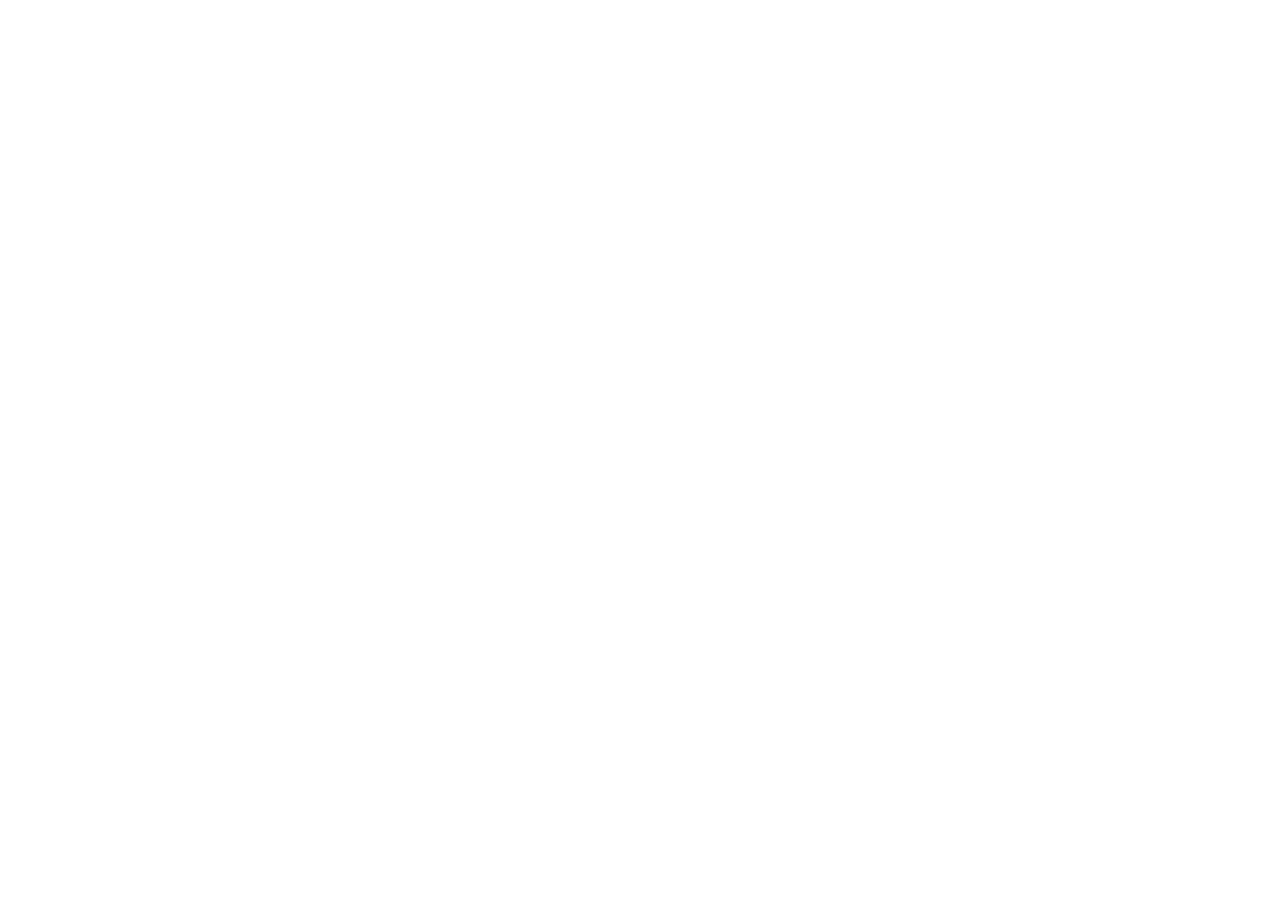
==== index.html @ 8fd9b34d "renders make up information on the page" ====
<!DOCTYPE html>
<html lang="en">
<head>
    <meta charset="UTF-8">
    <meta name="viewport" content="width=device-width, initial-scale=1.0">
    <title>Document</title>
</head>
<body>
    <div id="makeup_container"></div>
    <script src="./src/index.js"></script>
</body>
</html>
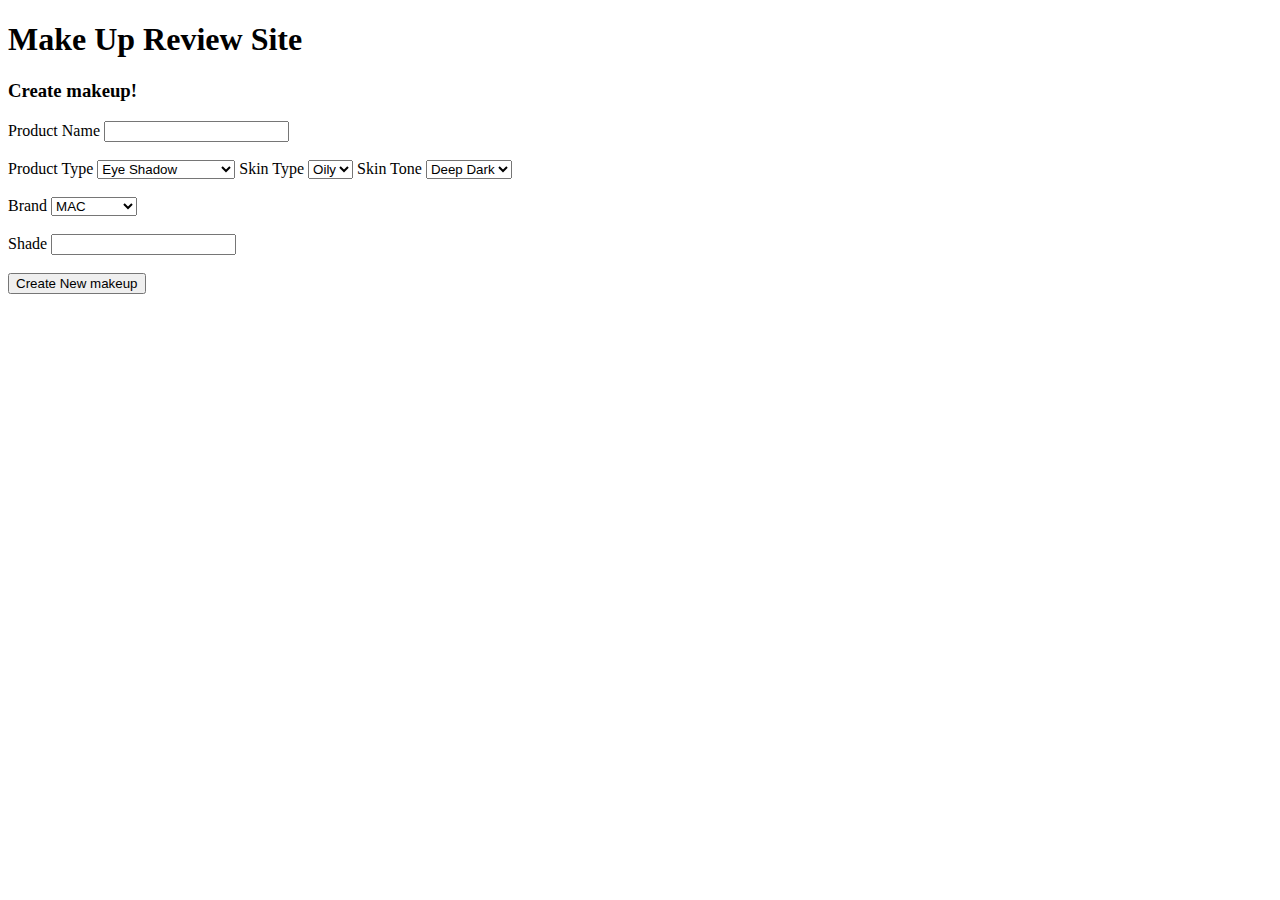
==== commit a4e4cee8: "creates from for new makeup, adds event listener to submit form" ====
--- a/index.html
+++ b/index.html
@@ -6,6 +6,59 @@
     <title>Document</title>
 </head>
 <body>
+    <h1>Make Up Review Site</h1>
+    <div class="form-container">
+
+        <form id="create-makeup-form">
+            <h3>Create makeup!</h3>
+            <label for="product_name">Product Name</label>
+            <input id='product_name' type="text" name="product_name" value="" class="input-text">
+            <br><br>
+            <label for="product_type">Product Type</label>
+            <select id='product_type' name="product_type" value="product_type" >
+              <option value="eye shadow">Eye Shadow</option>
+              <option value="eye liner">Eye Liner</option>
+              <option value="mascara">Mascara</option>
+              <option value="lipstick">Lipstick</option>
+              <option value="liquid foundation">Liquid Foundation</option>
+              <option value="powder foundation">Powder Foundation</option>
+              <option value="blush">Blush</option>
+            </select>
+
+          <label for="skin_type">Skin Type</label>
+          <select name="skin_type" id="skin_type" value="skin_type">
+              <option value="Oily">Oily</option>
+              <option value="Dry">Dry</option>
+              <option value="Any">Any</option>
+          </select>
+      
+          <label for="skin_tone">Skin Tone</label>
+          <select id="skin_tone" name="skin_tone" value="skin_tone">
+            <option value="Deep Dark">Deep Dark</option>
+            <option value="Dark">Dark</option>
+            <option value="Medium">Medium</option>
+            <option value="Light">Light</option>
+            <option value="n/a">N/A</option>
+          </select>
+          <br><br>
+          <label for="brand">Brand</label>
+          <select name="brand" id="brand" value="">
+              <option value="MAC">MAC</option>
+              <option value="Fenty">Fenty</option>
+              <option value="Loreal">L'Oréal</option>
+              <option value="Nars">Nars</option>
+              <option value="NYX">NYX</option>
+              <option value="Glossier">Glossier</option>
+              <option value="Maybelline">Maybelline</option>
+          </select>
+          <br><br>
+          <label for="shade">Shade</label>
+          <input type="text" name="shade" id="shade" value="">
+          <br><br>
+          <input id= 'create-button' type="submit" name="submit" value="Create New makeup" class="submit">
+        </form>
+      
+      </div>
     <div id="makeup_container"></div>
     <script src="./src/index.js"></script>
 </body>
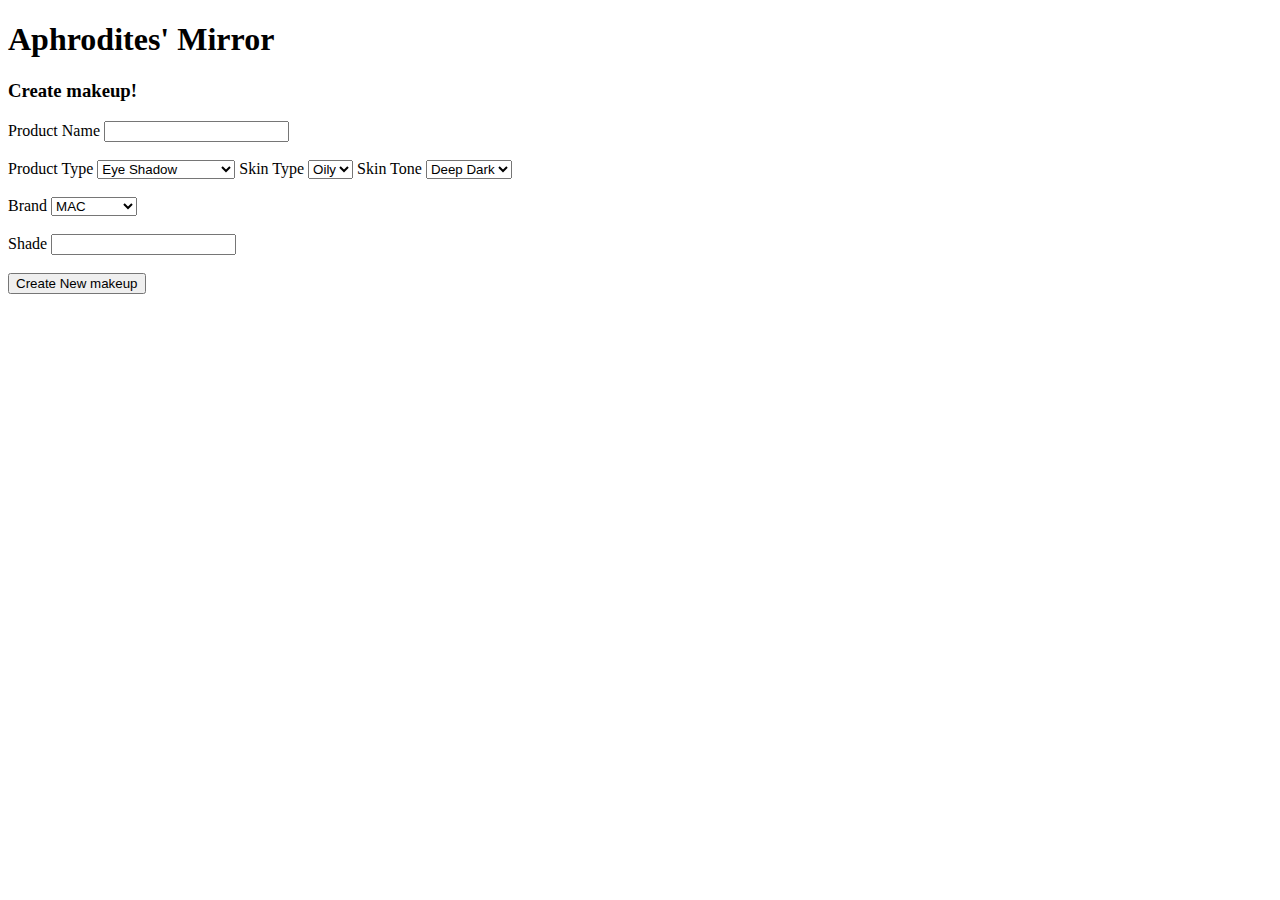
==== commit ad320b77: "adds ability to create makeup, save to database and render on the dom" ====
--- a/index.html
+++ b/index.html
@@ -6,7 +6,7 @@
     <title>Document</title>
 </head>
 <body>
-    <h1>Make Up Review Site</h1>
+    <h1>Aphrodites' Mirror</h1>
     <div class="form-container">
 
         <form id="create-makeup-form">
@@ -15,7 +15,7 @@
             <input id='product_name' type="text" name="product_name" value="" class="input-text">
             <br><br>
             <label for="product_type">Product Type</label>
-            <select id='product_type' name="product_type" value="product_type" >
+            <select id='product_type' name="product_type" value="" >
               <option value="eye shadow">Eye Shadow</option>
               <option value="eye liner">Eye Liner</option>
               <option value="mascara">Mascara</option>
@@ -26,14 +26,14 @@
             </select>
 
           <label for="skin_type">Skin Type</label>
-          <select name="skin_type" id="skin_type" value="skin_type">
+          <select name="skin_type" id="skin_type" value="">
               <option value="Oily">Oily</option>
               <option value="Dry">Dry</option>
               <option value="Any">Any</option>
           </select>
       
           <label for="skin_tone">Skin Tone</label>
-          <select id="skin_tone" name="skin_tone" value="skin_tone">
+          <select id="skin_tone" name="skin_tone" value="">
             <option value="Deep Dark">Deep Dark</option>
             <option value="Dark">Dark</option>
             <option value="Medium">Medium</option>
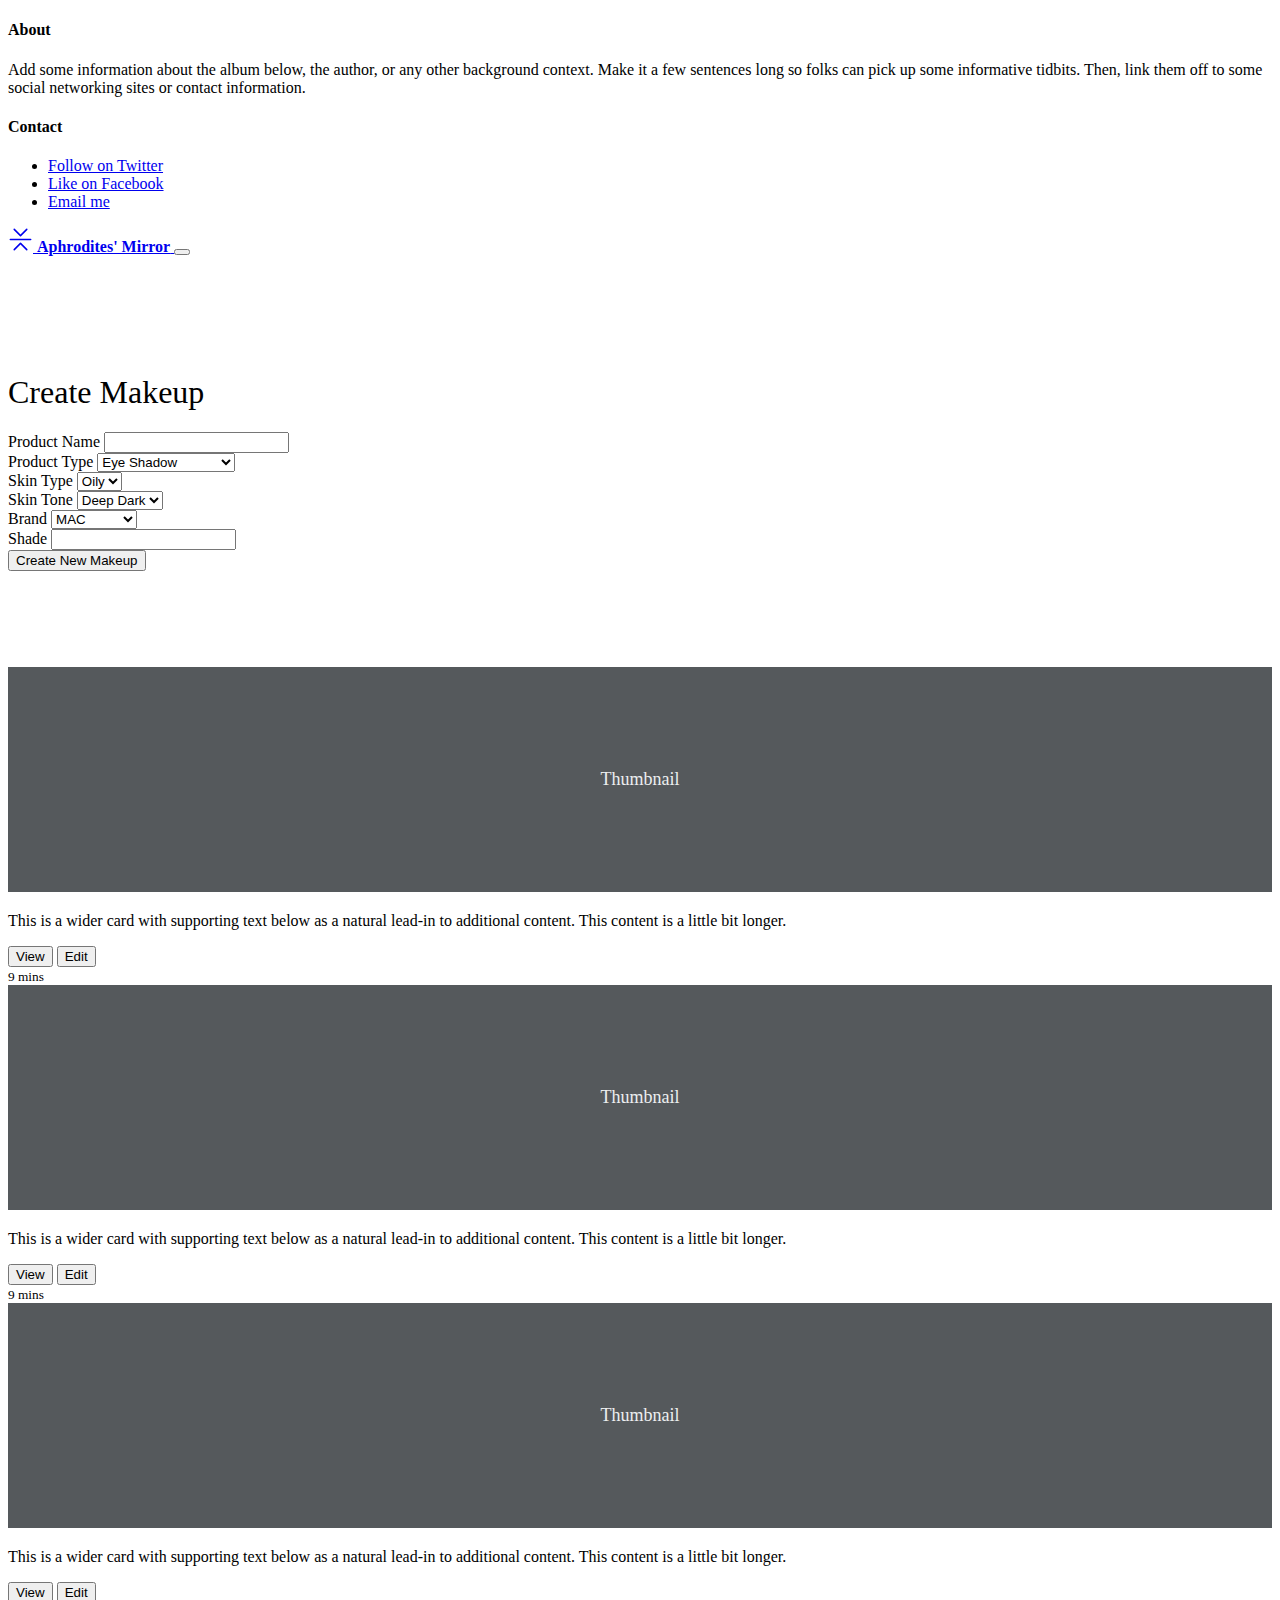
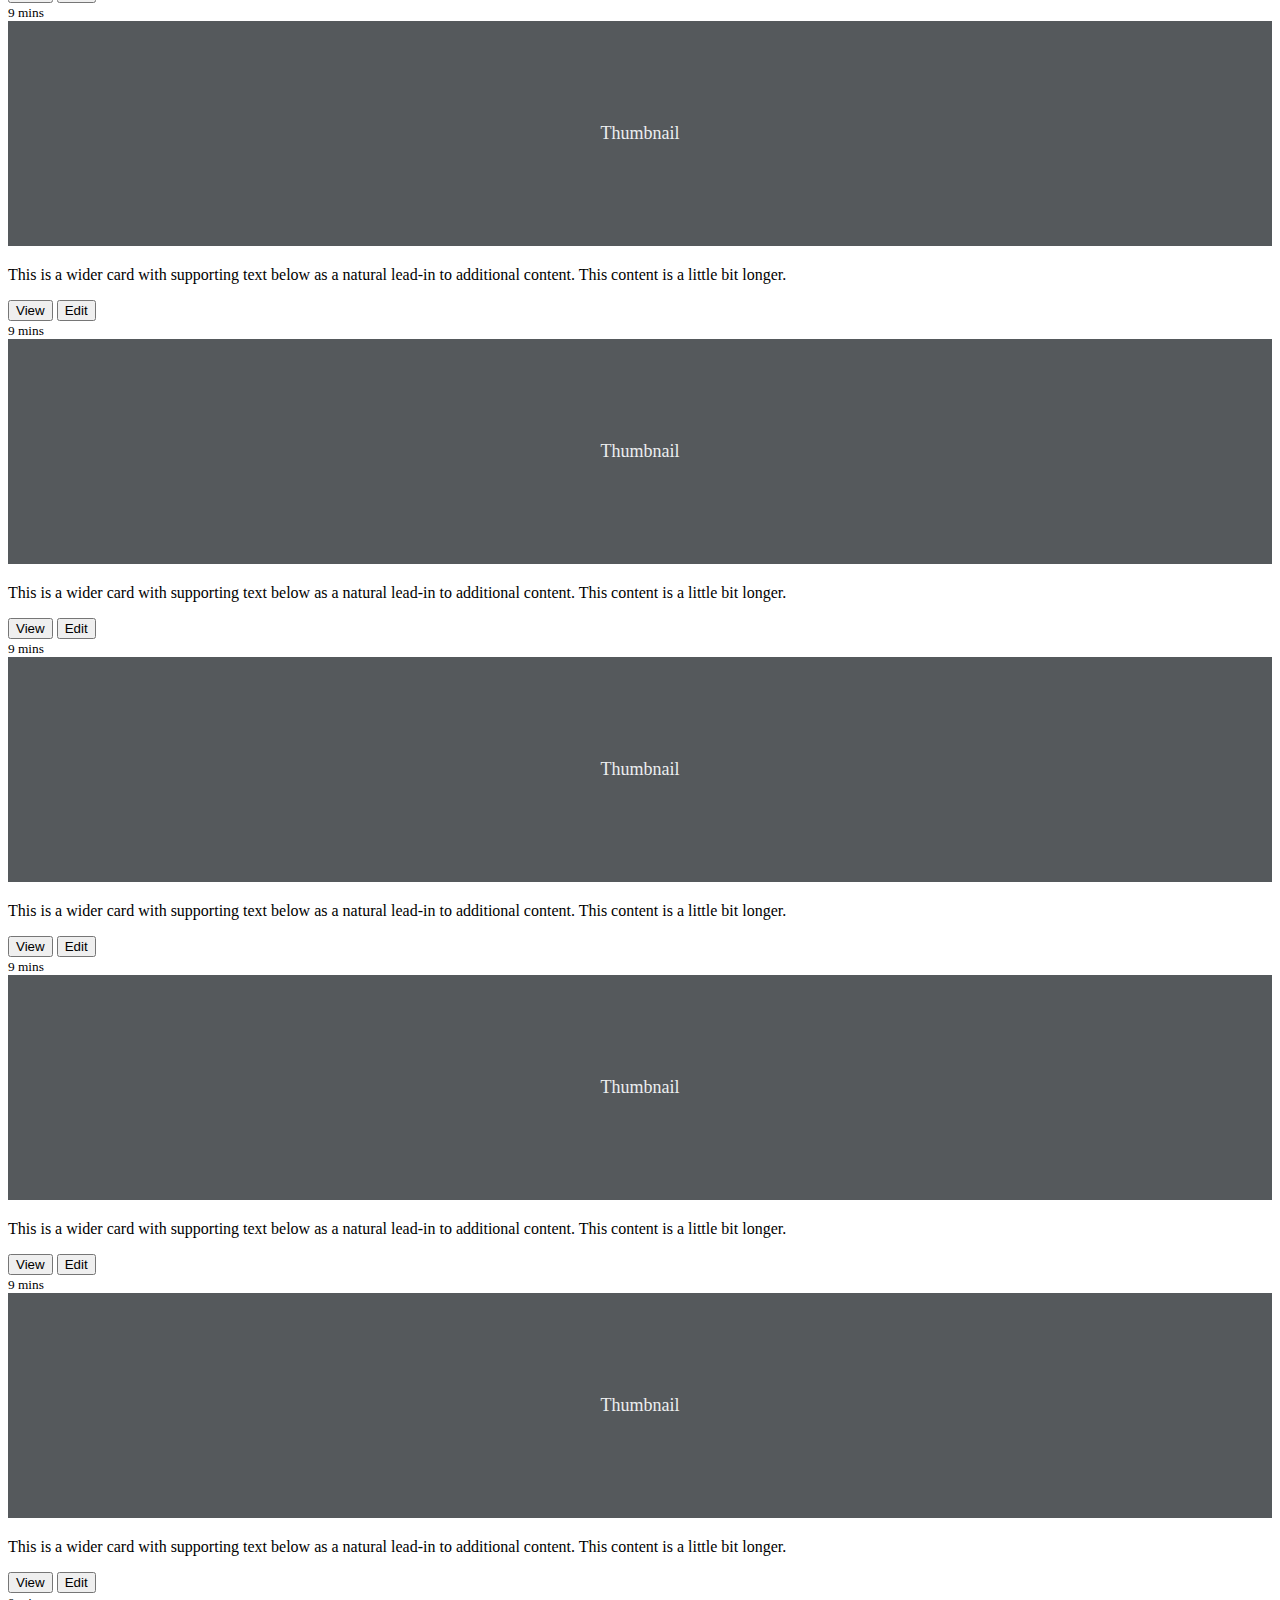
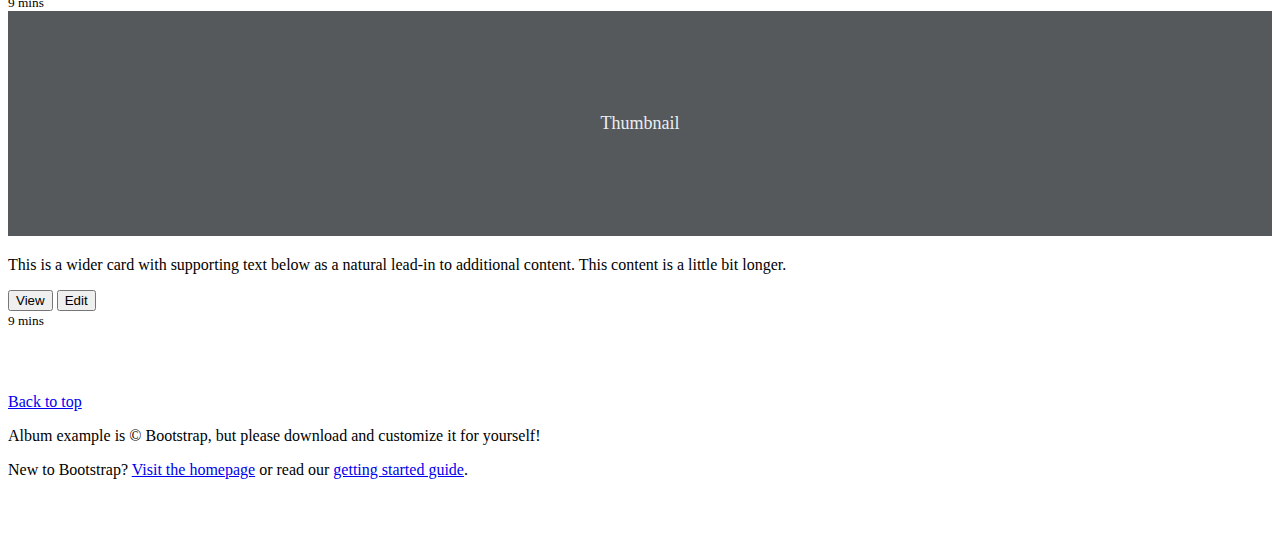
==== commit 0fd46aee: "formats create form using bootstrap CSS" ====
--- a/index.html
+++ b/index.html
@@ -1,65 +1,303 @@
-<!DOCTYPE html>
+<!doctype html>
 <html lang="en">
-<head>
-    <meta charset="UTF-8">
-    <meta name="viewport" content="width=device-width, initial-scale=1.0">
-    <title>Document</title>
-</head>
-<body>
-    <h1>Aphrodites' Mirror</h1>
+  <head>
+    <meta charset="utf-8">
+    <meta name="viewport" content="width=device-width, initial-scale=1, shrink-to-fit=no">
+    <meta name="description" content="">
+    <meta name="author" content="Mark Otto, Jacob Thornton, and Bootstrap contributors">
+    <meta name="generator" content="Jekyll v4.1.1">
+    <title>Aphrodites' Mirror</title>
+
+    <link rel="canonical" href="https://getbootstrap.com/docs/4.5/examples/album/">
+
+    <!-- Bootstrap core CSS -->
+<link href="../assets/dist/css/bootstrap.min.css" rel="stylesheet">
+
+    <style>
+      .bd-placeholder-img {
+        font-size: 1.125rem;
+        text-anchor: middle;
+        -webkit-user-select: none;
+        -moz-user-select: none;
+        -ms-user-select: none;
+        user-select: none;
+      }
+
+      @media (min-width: 768px) {
+        .bd-placeholder-img-lg {
+          font-size: 3.5rem;
+        }
+      }
+    </style>
+    <!-- Custom styles for this template -->
+    <link href="album.css" rel="stylesheet">
+  </head>
+  <body>
+    <header>
+  <div class="collapse bg-dark" id="navbarHeader">
+    <div class="container">
+      <div class="row">
+        <div class="col-sm-8 col-md-7 py-4">
+          <h4 class="text-white">About</h4>
+          <p class="text-muted">Add some information about the album below, the author, or any other background context. Make it a few sentences long so folks can pick up some informative tidbits. Then, link them off to some social networking sites or contact information.</p>
+        </div>
+        <div class="col-sm-4 offset-md-1 py-4">
+          <h4 class="text-white">Contact</h4>
+          <ul class="list-unstyled">
+            <li><a href="#" class="text-white">Follow on Twitter</a></li>
+            <li><a href="#" class="text-white">Like on Facebook</a></li>
+            <li><a href="#" class="text-white">Email me</a></li>
+          </ul>
+        </div>
+      </div>
+    </div>
+  </div>
+  <div class="navbar navbar-dark bg-dark shadow-sm">
+    <div class="container d-flex justify-content-between">
+      <a href="#" class="navbar-brand d-flex align-items-center">
+        <svg xmlns="http://www.w3.org/2000/svg" width="25" height="25" fill="currentColor" class="bi bi-chevron-bar-contract" viewBox="0 0 16 16">
+            <path fill-rule="evenodd" d="M3.646 14.854a.5.5 0 0 0 .708 0L8 11.207l3.646 3.647a.5.5 0 0 0 .708-.708l-4-4a.5.5 0 0 0-.708 0l-4 4a.5.5 0 0 0 0 .708zm0-13.708a.5.5 0 0 1 .708 0L8 4.793l3.646-3.647a.5.5 0 0 1 .708.708l-4 4a.5.5 0 0 1-.708 0l-4-4a.5.5 0 0 1 0-.708zM1 8a.5.5 0 0 1 .5-.5h13a.5.5 0 0 1 0 1h-13A.5.5 0 0 1 1 8z"/>
+          </svg>
+        <strong>Aphrodites' Mirror</strong>
+      </a>
+      <button class="navbar-toggler" type="button" data-toggle="collapse" data-target="#navbarHeader" aria-controls="navbarHeader" aria-expanded="false" aria-label="Toggle navigation">
+        <span class="navbar-toggler-icon"></span>
+      </button>
+    </div>
+  </div>
+</header>
+
+<main role="main">
+
+  <section class="jumbotron text-center">
+    <h1>Create Makeup</h1>
     <div class="form-container">
-
         <form id="create-makeup-form">
-            <h3>Create makeup!</h3>
-            <label for="product_name">Product Name</label>
-            <input id='product_name' type="text" name="product_name" value="" class="input-text">
-            <br><br>
-            <label for="product_type">Product Type</label>
-            <select id='product_type' name="product_type" value="" >
-              <option value="eye shadow">Eye Shadow</option>
-              <option value="eye liner">Eye Liner</option>
-              <option value="mascara">Mascara</option>
-              <option value="lipstick">Lipstick</option>
-              <option value="liquid foundation">Liquid Foundation</option>
-              <option value="powder foundation">Powder Foundation</option>
-              <option value="blush">Blush</option>
-            </select>
-
-          <label for="skin_type">Skin Type</label>
-          <select name="skin_type" id="skin_type" value="">
-              <option value="Oily">Oily</option>
-              <option value="Dry">Dry</option>
-              <option value="Any">Any</option>
-          </select>
-      
-          <label for="skin_tone">Skin Tone</label>
-          <select id="skin_tone" name="skin_tone" value="">
-            <option value="Deep Dark">Deep Dark</option>
-            <option value="Dark">Dark</option>
-            <option value="Medium">Medium</option>
-            <option value="Light">Light</option>
-            <option value="n/a">N/A</option>
-          </select>
-          <br><br>
-          <label for="brand">Brand</label>
-          <select name="brand" id="brand" value="">
-              <option value="MAC">MAC</option>
-              <option value="Fenty">Fenty</option>
-              <option value="Loreal">L'Oréal</option>
-              <option value="Nars">Nars</option>
-              <option value="NYX">NYX</option>
-              <option value="Glossier">Glossier</option>
-              <option value="Maybelline">Maybelline</option>
-          </select>
-          <br><br>
-          <label for="shade">Shade</label>
-          <input type="text" name="shade" id="shade" value="">
-          <br><br>
-          <input id= 'create-button' type="submit" name="submit" value="Create New makeup" class="submit">
-        </form>
-      
+            <div class="form-row">
+              <div class="form-group col-md-6">
+                <label for="product_name">Product Name</label>
+                <input id='product_name' type="text" name="product_name" value="" class="form-control">
+              </div>
+              <div class="form-group col-md-6">
+                <label for="product_type">Product Type</label>
+                <select id='product_type' name="product_type" value="" class="custom-select">
+                    <option value="eye shadow">Eye Shadow</option>
+                    <option value="eye liner">Eye Liner</option>
+                    <option value="mascara">Mascara</option>
+                    <option value="lipstick">Lipstick</option>
+                    <option value="liquid foundation">Liquid Foundation</option>
+                    <option value="powder foundation">Powder Foundation</option>
+                    <option value="blush">Blush</option>
+                  </select>
+              </div>
+            </div>
+            <div class="form-row">
+            <div class="form-group col-md-6">
+                <label for="skin_type">Skin Type</label>
+                <select name="skin_type" id="skin_type" value="" class="custom-select">
+                    <option value="Oily">Oily</option>
+                    <option value="Dry">Dry</option>
+                    <option value="Any">Any</option>
+                </select>
+            </div>
+            <div class="form-group col-md-6">
+                <label for="skin_tone">Skin Tone</label>
+                <select id="skin_tone" name="skin_tone" value="" class="custom-select">
+                  <option value="Deep Dark">Deep Dark</option>
+                  <option value="Dark">Dark</option>
+                  <option value="Medium">Medium</option>
+                  <option value="Light">Light</option>
+                  <option value="n/a">N/A</option>
+                </select>
+            </div>
+            </div>
+            <div class="form-row">
+              <div class="form-group col-md-6">
+                <label for="brand">Brand</label>
+                <select name="brand" id="brand" value="" class="custom-select">
+                    <option value="MAC">MAC</option>
+                    <option value="Fenty">Fenty</option>
+                    <option value="Loreal">L'Oréal</option>
+                    <option value="Nars">Nars</option>
+                    <option value="NYX">NYX</option>
+                    <option value="Glossier">Glossier</option>
+                    <option value="Maybelline">Maybelline</option>
+                </select>
+              </div>
+              <div class="form-group col-md-6">
+                <label for="shade">Shade</label>
+                <input type="text" name="shade" id="shade" value="" class="form-control">
+              </div>
+            </div>
+            <input id= 'create-button' type="submit" name="submit" value="Create New Makeup" class="btn btn-primary">
+          </form>
+    
+  </section>
+  
+
+  <div class="album py-5 bg-light">
+
+    <div id="makeup_container" class="container">
+
+      <div class="row">
+        <div class="col-md-4">
+          <div class="card mb-4 shadow-sm">
+            <svg class="bd-placeholder-img card-img-top" width="100%" height="225" xmlns="http://www.w3.org/2000/svg" preserveAspectRatio="xMidYMid slice" focusable="false" role="img" aria-label="Placeholder: Thumbnail"><title>Placeholder</title><rect width="100%" height="100%" fill="#55595c"/><text x="50%" y="50%" fill="#eceeef" dy=".3em">Thumbnail</text></svg>
+            <div class="card-body">
+              <p class="card-text">This is a wider card with supporting text below as a natural lead-in to additional content. This content is a little bit longer.</p>
+              <div class="d-flex justify-content-between align-items-center">
+                <div class="btn-group">
+                  <button type="button" class="btn btn-sm btn-outline-secondary">View</button>
+                  <button type="button" class="btn btn-sm btn-outline-secondary">Edit</button>
+                </div>
+                <small class="text-muted">9 mins</small>
+              </div>
+            </div>
+          </div>
+        </div>
+        <div class="col-md-4">
+          <div class="card mb-4 shadow-sm">
+            <svg class="bd-placeholder-img card-img-top" width="100%" height="225" xmlns="http://www.w3.org/2000/svg" preserveAspectRatio="xMidYMid slice" focusable="false" role="img" aria-label="Placeholder: Thumbnail"><title>Placeholder</title><rect width="100%" height="100%" fill="#55595c"/><text x="50%" y="50%" fill="#eceeef" dy=".3em">Thumbnail</text></svg>
+            <div class="card-body">
+              <p class="card-text">This is a wider card with supporting text below as a natural lead-in to additional content. This content is a little bit longer.</p>
+              <div class="d-flex justify-content-between align-items-center">
+                <div class="btn-group">
+                  <button type="button" class="btn btn-sm btn-outline-secondary">View</button>
+                  <button type="button" class="btn btn-sm btn-outline-secondary">Edit</button>
+                </div>
+                <small class="text-muted">9 mins</small>
+              </div>
+            </div>
+          </div>
+        </div>
+        <div class="col-md-4">
+          <div class="card mb-4 shadow-sm">
+            <svg class="bd-placeholder-img card-img-top" width="100%" height="225" xmlns="http://www.w3.org/2000/svg" preserveAspectRatio="xMidYMid slice" focusable="false" role="img" aria-label="Placeholder: Thumbnail"><title>Placeholder</title><rect width="100%" height="100%" fill="#55595c"/><text x="50%" y="50%" fill="#eceeef" dy=".3em">Thumbnail</text></svg>
+            <div class="card-body">
+              <p class="card-text">This is a wider card with supporting text below as a natural lead-in to additional content. This content is a little bit longer.</p>
+              <div class="d-flex justify-content-between align-items-center">
+                <div class="btn-group">
+                  <button type="button" class="btn btn-sm btn-outline-secondary">View</button>
+                  <button type="button" class="btn btn-sm btn-outline-secondary">Edit</button>
+                </div>
+                <small class="text-muted">9 mins</small>
+              </div>
+            </div>
+          </div>
+        </div>
+
+        <div class="col-md-4">
+          <div class="card mb-4 shadow-sm">
+            <svg class="bd-placeholder-img card-img-top" width="100%" height="225" xmlns="http://www.w3.org/2000/svg" preserveAspectRatio="xMidYMid slice" focusable="false" role="img" aria-label="Placeholder: Thumbnail"><title>Placeholder</title><rect width="100%" height="100%" fill="#55595c"/><text x="50%" y="50%" fill="#eceeef" dy=".3em">Thumbnail</text></svg>
+            <div class="card-body">
+              <p class="card-text">This is a wider card with supporting text below as a natural lead-in to additional content. This content is a little bit longer.</p>
+              <div class="d-flex justify-content-between align-items-center">
+                <div class="btn-group">
+                  <button type="button" class="btn btn-sm btn-outline-secondary">View</button>
+                  <button type="button" class="btn btn-sm btn-outline-secondary">Edit</button>
+                </div>
+                <small class="text-muted">9 mins</small>
+              </div>
+            </div>
+          </div>
+        </div>
+        <div class="col-md-4">
+          <div class="card mb-4 shadow-sm">
+            <svg class="bd-placeholder-img card-img-top" width="100%" height="225" xmlns="http://www.w3.org/2000/svg" preserveAspectRatio="xMidYMid slice" focusable="false" role="img" aria-label="Placeholder: Thumbnail"><title>Placeholder</title><rect width="100%" height="100%" fill="#55595c"/><text x="50%" y="50%" fill="#eceeef" dy=".3em">Thumbnail</text></svg>
+            <div class="card-body">
+              <p class="card-text">This is a wider card with supporting text below as a natural lead-in to additional content. This content is a little bit longer.</p>
+              <div class="d-flex justify-content-between align-items-center">
+                <div class="btn-group">
+                  <button type="button" class="btn btn-sm btn-outline-secondary">View</button>
+                  <button type="button" class="btn btn-sm btn-outline-secondary">Edit</button>
+                </div>
+                <small class="text-muted">9 mins</small>
+              </div>
+            </div>
+          </div>
+        </div>
+        <div class="col-md-4">
+          <div class="card mb-4 shadow-sm">
+            <svg class="bd-placeholder-img card-img-top" width="100%" height="225" xmlns="http://www.w3.org/2000/svg" preserveAspectRatio="xMidYMid slice" focusable="false" role="img" aria-label="Placeholder: Thumbnail"><title>Placeholder</title><rect width="100%" height="100%" fill="#55595c"/><text x="50%" y="50%" fill="#eceeef" dy=".3em">Thumbnail</text></svg>
+            <div class="card-body">
+              <p class="card-text">This is a wider card with supporting text below as a natural lead-in to additional content. This content is a little bit longer.</p>
+              <div class="d-flex justify-content-between align-items-center">
+                <div class="btn-group">
+                  <button type="button" class="btn btn-sm btn-outline-secondary">View</button>
+                  <button type="button" class="btn btn-sm btn-outline-secondary">Edit</button>
+                </div>
+                <small class="text-muted">9 mins</small>
+              </div>
+            </div>
+          </div>
+        </div>
+
+        <div class="col-md-4">
+          <div class="card mb-4 shadow-sm">
+            <svg class="bd-placeholder-img card-img-top" width="100%" height="225" xmlns="http://www.w3.org/2000/svg" preserveAspectRatio="xMidYMid slice" focusable="false" role="img" aria-label="Placeholder: Thumbnail"><title>Placeholder</title><rect width="100%" height="100%" fill="#55595c"/><text x="50%" y="50%" fill="#eceeef" dy=".3em">Thumbnail</text></svg>
+            <div class="card-body">
+              <p class="card-text">This is a wider card with supporting text below as a natural lead-in to additional content. This content is a little bit longer.</p>
+              <div class="d-flex justify-content-between align-items-center">
+                <div class="btn-group">
+                  <button type="button" class="btn btn-sm btn-outline-secondary">View</button>
+                  <button type="button" class="btn btn-sm btn-outline-secondary">Edit</button>
+                </div>
+                <small class="text-muted">9 mins</small>
+              </div>
+            </div>
+          </div>
+        </div>
+        <div class="col-md-4">
+          <div class="card mb-4 shadow-sm">
+            <svg class="bd-placeholder-img card-img-top" width="100%" height="225" xmlns="http://www.w3.org/2000/svg" preserveAspectRatio="xMidYMid slice" focusable="false" role="img" aria-label="Placeholder: Thumbnail"><title>Placeholder</title><rect width="100%" height="100%" fill="#55595c"/><text x="50%" y="50%" fill="#eceeef" dy=".3em">Thumbnail</text></svg>
+            <div class="card-body">
+              <p class="card-text">This is a wider card with supporting text below as a natural lead-in to additional content. This content is a little bit longer.</p>
+              <div class="d-flex justify-content-between align-items-center">
+                <div class="btn-group">
+                  <button type="button" class="btn btn-sm btn-outline-secondary">View</button>
+                  <button type="button" class="btn btn-sm btn-outline-secondary">Edit</button>
+                </div>
+                <small class="text-muted">9 mins</small>
+              </div>
+            </div>
+          </div>
+        </div>
+        <div class="col-md-4">
+          <div class="card mb-4 shadow-sm">
+            <svg class="bd-placeholder-img card-img-top" width="100%" height="225" xmlns="http://www.w3.org/2000/svg" preserveAspectRatio="xMidYMid slice" focusable="false" role="img" aria-label="Placeholder: Thumbnail"><title>Placeholder</title><rect width="100%" height="100%" fill="#55595c"/><text x="50%" y="50%" fill="#eceeef" dy=".3em">Thumbnail</text></svg>
+            <div class="card-body">
+              <p class="card-text">This is a wider card with supporting text below as a natural lead-in to additional content. This content is a little bit longer.</p>
+              <div class="d-flex justify-content-between align-items-center">
+                <div class="btn-group">
+                  <button type="button" class="btn btn-sm btn-outline-secondary">View</button>
+                  <button type="button" class="btn btn-sm btn-outline-secondary">Edit</button>
+                </div>
+                <small class="text-muted">9 mins</small>
+              </div>
+            </div>
+          </div>
+        </div>
       </div>
-    <div id="makeup_container"></div>
+    </div>
+  </div>
+
+</main>
+
+<footer class="text-muted">
+  <div class="container">
+    <p class="float-right">
+      <a href="#">Back to top</a>
+    </p>
+    <p>Album example is &copy; Bootstrap, but please download and customize it for yourself!</p>
+    <p>New to Bootstrap? <a href="https://getbootstrap.com/">Visit the homepage</a> or read our <a href="../getting-started/introduction/">getting started guide</a>.</p>
+  </div>
+</footer>
+<link rel="stylesheet" href="https://stackpath.bootstrapcdn.com/bootstrap/4.5.0/css/bootstrap.min.css" integrity="sha384-9aIt2nRpC12Uk9gS9baDl411NQApFmC26EwAOH8WgZl5MYYxFfc+NcPb1dKGj7Sk" crossorigin="anonymous">
+
+<link href="index.css" rel="stylesheet">
+<script src="https://code.jquery.com/jquery-3.5.1.slim.min.js" integrity="sha384-DfXdz2htPH0lsSSs5nCTpuj/zy4C+OGpamoFVy38MVBnE+IbbVYUew+OrCXaRkfj" crossorigin="anonymous"></script>
+      <script>window.jQuery || document.write('<script src="../assets/js/vendor/jquery.slim.min.js"><\/script>')</script><script src="../assets/dist/js/bootstrap.bundle.min.js"></script>
+      <script src="./src/makeup.js"></script>
+    <script src="./src/review.js"></script>
     <script src="./src/index.js"></script>
-</body>
-</html>+</html>
--- a/index.css
+++ b/index.css
@@ -0,0 +1,34 @@
+.jumbotron {
+    padding-top: 3rem;
+    padding-bottom: 3rem;
+    margin-bottom: 0;
+    background-color: #fff;
+  }
+  @media (min-width: 768px) {
+    .jumbotron {
+      padding-top: 6rem;
+      padding-bottom: 6rem;
+    }
+  }
+  
+  .jumbotron p:last-child {
+    margin-bottom: 0;
+  }
+  
+  .jumbotron h1 {
+    font-weight: 300;
+  }
+  
+  .jumbotron .container {
+    max-width: 40rem;
+  }
+  
+  footer {
+    padding-top: 3rem;
+    padding-bottom: 3rem;
+  }
+  
+  footer p {
+    margin-bottom: .25rem;
+  }
+  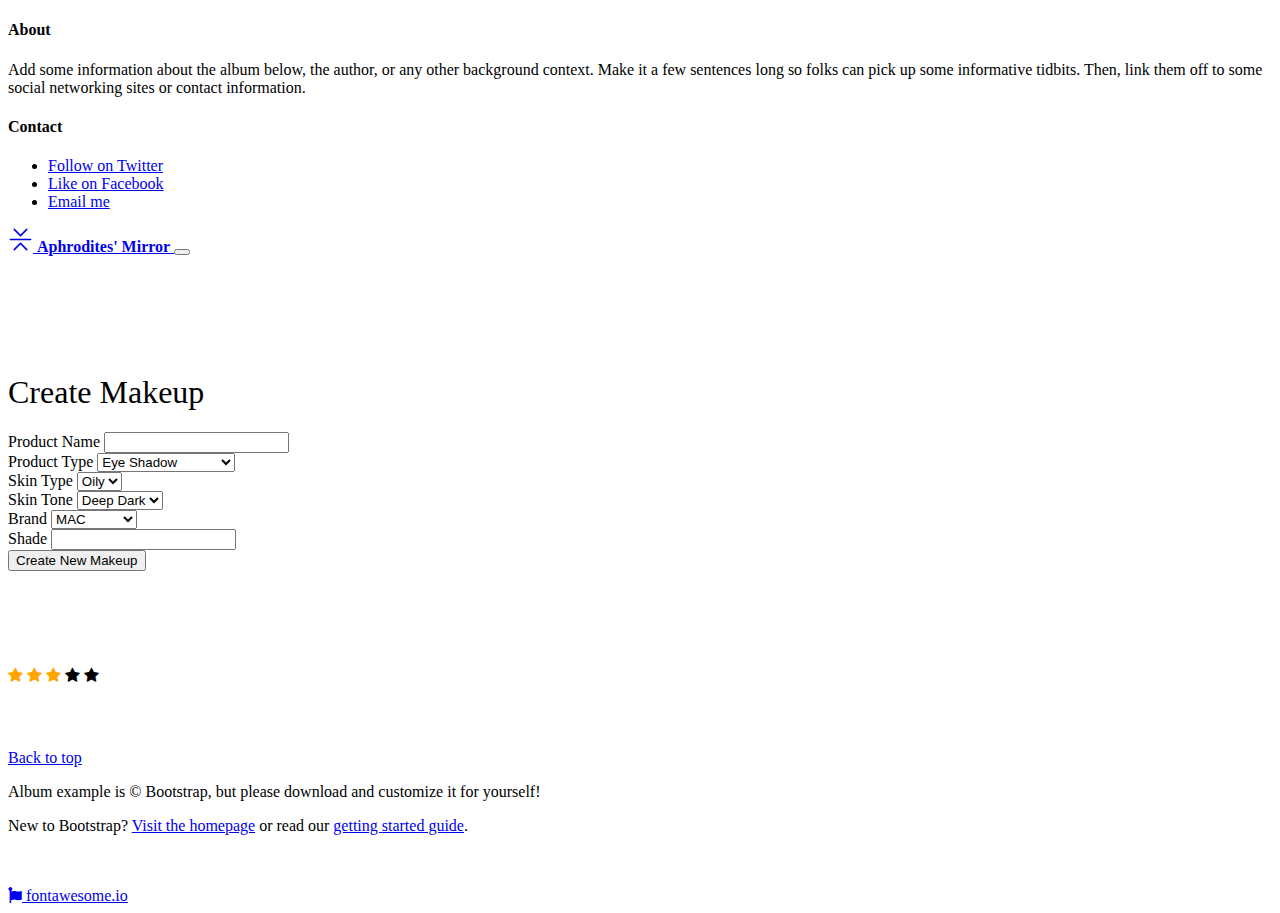
==== commit 95a1206e: "completes formating of create form and makeup card." ====
--- a/index.html
+++ b/index.html
@@ -11,7 +11,6 @@
     <link rel="canonical" href="https://getbootstrap.com/docs/4.5/examples/album/">
 
     <!-- Bootstrap core CSS -->
-<link href="../assets/dist/css/bootstrap.min.css" rel="stylesheet">
 
     <style>
       .bd-placeholder-img {
@@ -30,7 +29,7 @@
       }
     </style>
     <!-- Custom styles for this template -->
-    <link href="album.css" rel="stylesheet">
+    <link href="index.css" rel="stylesheet">
   </head>
   <body>
     <header>
@@ -136,150 +135,18 @@
   
 
   <div class="album py-5 bg-light">
+    <div id="makeup_container" class="container">
+     </div>
+    </div>
+       
+  <link rel="stylesheet" href="https://cdnjs.cloudflare.com/ajax/libs/font-awesome/4.7.0/css/font-awesome.min.css">
 
-    <div id="makeup_container" class="container">
 
-      <div class="row">
-        <div class="col-md-4">
-          <div class="card mb-4 shadow-sm">
-            <svg class="bd-placeholder-img card-img-top" width="100%" height="225" xmlns="http://www.w3.org/2000/svg" preserveAspectRatio="xMidYMid slice" focusable="false" role="img" aria-label="Placeholder: Thumbnail"><title>Placeholder</title><rect width="100%" height="100%" fill="#55595c"/><text x="50%" y="50%" fill="#eceeef" dy=".3em">Thumbnail</text></svg>
-            <div class="card-body">
-              <p class="card-text">This is a wider card with supporting text below as a natural lead-in to additional content. This content is a little bit longer.</p>
-              <div class="d-flex justify-content-between align-items-center">
-                <div class="btn-group">
-                  <button type="button" class="btn btn-sm btn-outline-secondary">View</button>
-                  <button type="button" class="btn btn-sm btn-outline-secondary">Edit</button>
-                </div>
-                <small class="text-muted">9 mins</small>
-              </div>
-            </div>
-          </div>
-        </div>
-        <div class="col-md-4">
-          <div class="card mb-4 shadow-sm">
-            <svg class="bd-placeholder-img card-img-top" width="100%" height="225" xmlns="http://www.w3.org/2000/svg" preserveAspectRatio="xMidYMid slice" focusable="false" role="img" aria-label="Placeholder: Thumbnail"><title>Placeholder</title><rect width="100%" height="100%" fill="#55595c"/><text x="50%" y="50%" fill="#eceeef" dy=".3em">Thumbnail</text></svg>
-            <div class="card-body">
-              <p class="card-text">This is a wider card with supporting text below as a natural lead-in to additional content. This content is a little bit longer.</p>
-              <div class="d-flex justify-content-between align-items-center">
-                <div class="btn-group">
-                  <button type="button" class="btn btn-sm btn-outline-secondary">View</button>
-                  <button type="button" class="btn btn-sm btn-outline-secondary">Edit</button>
-                </div>
-                <small class="text-muted">9 mins</small>
-              </div>
-            </div>
-          </div>
-        </div>
-        <div class="col-md-4">
-          <div class="card mb-4 shadow-sm">
-            <svg class="bd-placeholder-img card-img-top" width="100%" height="225" xmlns="http://www.w3.org/2000/svg" preserveAspectRatio="xMidYMid slice" focusable="false" role="img" aria-label="Placeholder: Thumbnail"><title>Placeholder</title><rect width="100%" height="100%" fill="#55595c"/><text x="50%" y="50%" fill="#eceeef" dy=".3em">Thumbnail</text></svg>
-            <div class="card-body">
-              <p class="card-text">This is a wider card with supporting text below as a natural lead-in to additional content. This content is a little bit longer.</p>
-              <div class="d-flex justify-content-between align-items-center">
-                <div class="btn-group">
-                  <button type="button" class="btn btn-sm btn-outline-secondary">View</button>
-                  <button type="button" class="btn btn-sm btn-outline-secondary">Edit</button>
-                </div>
-                <small class="text-muted">9 mins</small>
-              </div>
-            </div>
-          </div>
-        </div>
-
-        <div class="col-md-4">
-          <div class="card mb-4 shadow-sm">
-            <svg class="bd-placeholder-img card-img-top" width="100%" height="225" xmlns="http://www.w3.org/2000/svg" preserveAspectRatio="xMidYMid slice" focusable="false" role="img" aria-label="Placeholder: Thumbnail"><title>Placeholder</title><rect width="100%" height="100%" fill="#55595c"/><text x="50%" y="50%" fill="#eceeef" dy=".3em">Thumbnail</text></svg>
-            <div class="card-body">
-              <p class="card-text">This is a wider card with supporting text below as a natural lead-in to additional content. This content is a little bit longer.</p>
-              <div class="d-flex justify-content-between align-items-center">
-                <div class="btn-group">
-                  <button type="button" class="btn btn-sm btn-outline-secondary">View</button>
-                  <button type="button" class="btn btn-sm btn-outline-secondary">Edit</button>
-                </div>
-                <small class="text-muted">9 mins</small>
-              </div>
-            </div>
-          </div>
-        </div>
-        <div class="col-md-4">
-          <div class="card mb-4 shadow-sm">
-            <svg class="bd-placeholder-img card-img-top" width="100%" height="225" xmlns="http://www.w3.org/2000/svg" preserveAspectRatio="xMidYMid slice" focusable="false" role="img" aria-label="Placeholder: Thumbnail"><title>Placeholder</title><rect width="100%" height="100%" fill="#55595c"/><text x="50%" y="50%" fill="#eceeef" dy=".3em">Thumbnail</text></svg>
-            <div class="card-body">
-              <p class="card-text">This is a wider card with supporting text below as a natural lead-in to additional content. This content is a little bit longer.</p>
-              <div class="d-flex justify-content-between align-items-center">
-                <div class="btn-group">
-                  <button type="button" class="btn btn-sm btn-outline-secondary">View</button>
-                  <button type="button" class="btn btn-sm btn-outline-secondary">Edit</button>
-                </div>
-                <small class="text-muted">9 mins</small>
-              </div>
-            </div>
-          </div>
-        </div>
-        <div class="col-md-4">
-          <div class="card mb-4 shadow-sm">
-            <svg class="bd-placeholder-img card-img-top" width="100%" height="225" xmlns="http://www.w3.org/2000/svg" preserveAspectRatio="xMidYMid slice" focusable="false" role="img" aria-label="Placeholder: Thumbnail"><title>Placeholder</title><rect width="100%" height="100%" fill="#55595c"/><text x="50%" y="50%" fill="#eceeef" dy=".3em">Thumbnail</text></svg>
-            <div class="card-body">
-              <p class="card-text">This is a wider card with supporting text below as a natural lead-in to additional content. This content is a little bit longer.</p>
-              <div class="d-flex justify-content-between align-items-center">
-                <div class="btn-group">
-                  <button type="button" class="btn btn-sm btn-outline-secondary">View</button>
-                  <button type="button" class="btn btn-sm btn-outline-secondary">Edit</button>
-                </div>
-                <small class="text-muted">9 mins</small>
-              </div>
-            </div>
-          </div>
-        </div>
-
-        <div class="col-md-4">
-          <div class="card mb-4 shadow-sm">
-            <svg class="bd-placeholder-img card-img-top" width="100%" height="225" xmlns="http://www.w3.org/2000/svg" preserveAspectRatio="xMidYMid slice" focusable="false" role="img" aria-label="Placeholder: Thumbnail"><title>Placeholder</title><rect width="100%" height="100%" fill="#55595c"/><text x="50%" y="50%" fill="#eceeef" dy=".3em">Thumbnail</text></svg>
-            <div class="card-body">
-              <p class="card-text">This is a wider card with supporting text below as a natural lead-in to additional content. This content is a little bit longer.</p>
-              <div class="d-flex justify-content-between align-items-center">
-                <div class="btn-group">
-                  <button type="button" class="btn btn-sm btn-outline-secondary">View</button>
-                  <button type="button" class="btn btn-sm btn-outline-secondary">Edit</button>
-                </div>
-                <small class="text-muted">9 mins</small>
-              </div>
-            </div>
-          </div>
-        </div>
-        <div class="col-md-4">
-          <div class="card mb-4 shadow-sm">
-            <svg class="bd-placeholder-img card-img-top" width="100%" height="225" xmlns="http://www.w3.org/2000/svg" preserveAspectRatio="xMidYMid slice" focusable="false" role="img" aria-label="Placeholder: Thumbnail"><title>Placeholder</title><rect width="100%" height="100%" fill="#55595c"/><text x="50%" y="50%" fill="#eceeef" dy=".3em">Thumbnail</text></svg>
-            <div class="card-body">
-              <p class="card-text">This is a wider card with supporting text below as a natural lead-in to additional content. This content is a little bit longer.</p>
-              <div class="d-flex justify-content-between align-items-center">
-                <div class="btn-group">
-                  <button type="button" class="btn btn-sm btn-outline-secondary">View</button>
-                  <button type="button" class="btn btn-sm btn-outline-secondary">Edit</button>
-                </div>
-                <small class="text-muted">9 mins</small>
-              </div>
-            </div>
-          </div>
-        </div>
-        <div class="col-md-4">
-          <div class="card mb-4 shadow-sm">
-            <svg class="bd-placeholder-img card-img-top" width="100%" height="225" xmlns="http://www.w3.org/2000/svg" preserveAspectRatio="xMidYMid slice" focusable="false" role="img" aria-label="Placeholder: Thumbnail"><title>Placeholder</title><rect width="100%" height="100%" fill="#55595c"/><text x="50%" y="50%" fill="#eceeef" dy=".3em">Thumbnail</text></svg>
-            <div class="card-body">
-              <p class="card-text">This is a wider card with supporting text below as a natural lead-in to additional content. This content is a little bit longer.</p>
-              <div class="d-flex justify-content-between align-items-center">
-                <div class="btn-group">
-                  <button type="button" class="btn btn-sm btn-outline-secondary">View</button>
-                  <button type="button" class="btn btn-sm btn-outline-secondary">Edit</button>
-                </div>
-                <small class="text-muted">9 mins</small>
-              </div>
-            </div>
-          </div>
-        </div>
-      </div>
-    </div>
-  </div>
+<span class="fa fa-star checked"></span>
+<span class="fa fa-star checked"></span>
+<span class="fa fa-star checked"></span>
+<span class="fa fa-star"></span>
+<span class="fa fa-star"></span>
 
 </main>
 
@@ -295,9 +162,10 @@
 <link rel="stylesheet" href="https://stackpath.bootstrapcdn.com/bootstrap/4.5.0/css/bootstrap.min.css" integrity="sha384-9aIt2nRpC12Uk9gS9baDl411NQApFmC26EwAOH8WgZl5MYYxFfc+NcPb1dKGj7Sk" crossorigin="anonymous">
 
 <link href="index.css" rel="stylesheet">
-<script src="https://code.jquery.com/jquery-3.5.1.slim.min.js" integrity="sha384-DfXdz2htPH0lsSSs5nCTpuj/zy4C+OGpamoFVy38MVBnE+IbbVYUew+OrCXaRkfj" crossorigin="anonymous"></script>
-      <script>window.jQuery || document.write('<script src="../assets/js/vendor/jquery.slim.min.js"><\/script>')</script><script src="../assets/dist/js/bootstrap.bundle.min.js"></script>
+
+
       <script src="./src/makeup.js"></script>
     <script src="./src/review.js"></script>
     <script src="./src/index.js"></script>
+    <a class="attribution" href="http://fontawesome.io/"><i class="fa fa-font-awesome"></i> fontawesome.io</a>
 </html>
--- a/index.css
+++ b/index.css
@@ -31,4 +31,6 @@
   footer p {
     margin-bottom: .25rem;
   }
-  +  .checked {
+    color: orange;
+  }--- a/index.css
+++ b/index.css
@@ -31,4 +31,6 @@
   footer p {
     margin-bottom: .25rem;
   }
-  +  .checked {
+    color: orange;
+  }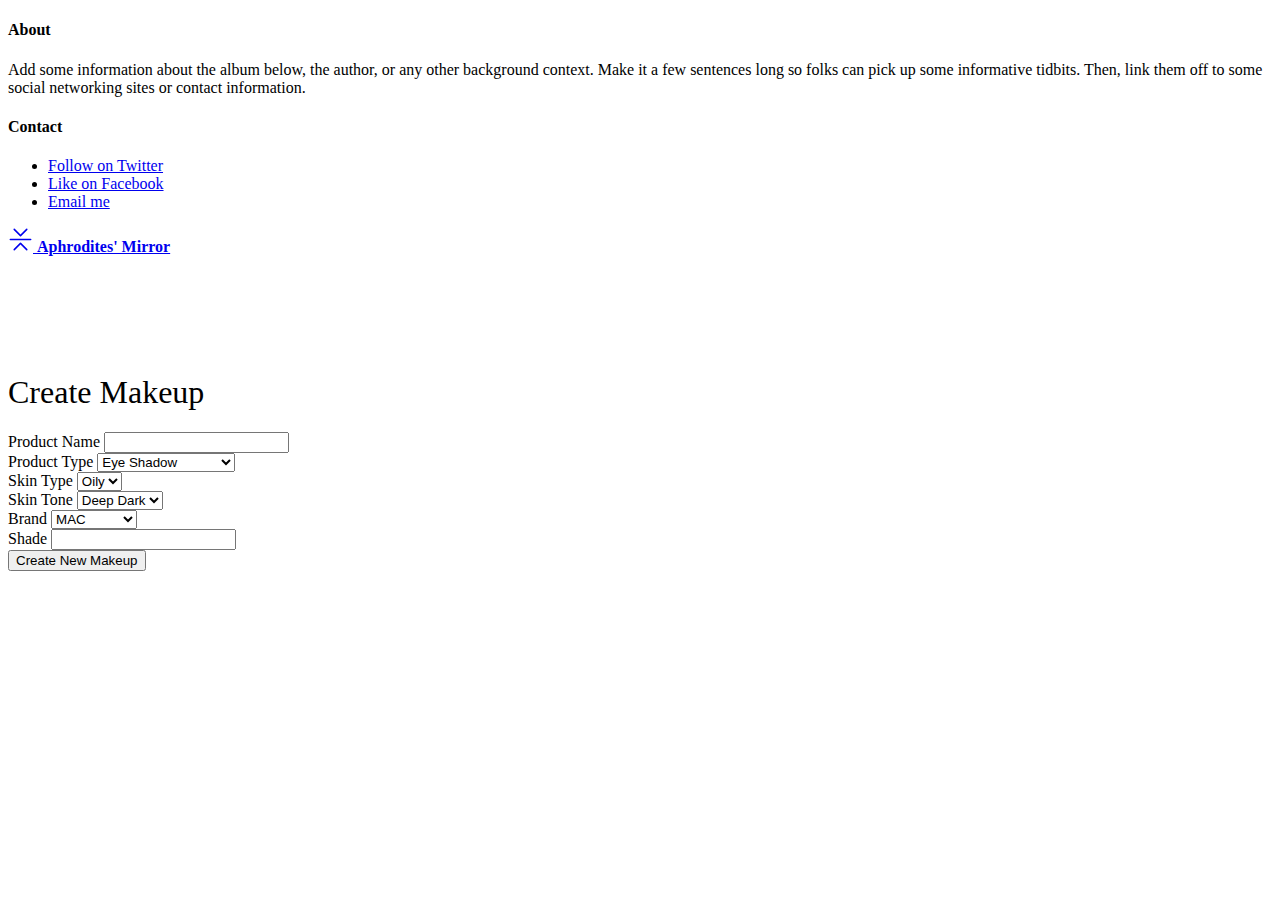
==== commit c6c7cfcb: "cleans up index.html, removing uneeded footer and a tag" ====
--- a/index.html
+++ b/index.html
@@ -59,9 +59,6 @@
           </svg>
         <strong>Aphrodites' Mirror</strong>
       </a>
-      <button class="navbar-toggler" type="button" data-toggle="collapse" data-target="#navbarHeader" aria-controls="navbarHeader" aria-expanded="false" aria-label="Toggle navigation">
-        <span class="navbar-toggler-icon"></span>
-      </button>
     </div>
   </div>
 </header>
@@ -142,23 +139,10 @@
   <link rel="stylesheet" href="https://cdnjs.cloudflare.com/ajax/libs/font-awesome/4.7.0/css/font-awesome.min.css">
 
 
-<span class="fa fa-star checked"></span>
-<span class="fa fa-star checked"></span>
-<span class="fa fa-star checked"></span>
-<span class="fa fa-star"></span>
-<span class="fa fa-star"></span>
 
 </main>
 
-<footer class="text-muted">
-  <div class="container">
-    <p class="float-right">
-      <a href="#">Back to top</a>
-    </p>
-    <p>Album example is &copy; Bootstrap, but please download and customize it for yourself!</p>
-    <p>New to Bootstrap? <a href="https://getbootstrap.com/">Visit the homepage</a> or read our <a href="../getting-started/introduction/">getting started guide</a>.</p>
-  </div>
-</footer>
+
 <link rel="stylesheet" href="https://stackpath.bootstrapcdn.com/bootstrap/4.5.0/css/bootstrap.min.css" integrity="sha384-9aIt2nRpC12Uk9gS9baDl411NQApFmC26EwAOH8WgZl5MYYxFfc+NcPb1dKGj7Sk" crossorigin="anonymous">
 
 <link href="index.css" rel="stylesheet">
@@ -167,5 +151,5 @@
       <script src="./src/makeup.js"></script>
     <script src="./src/review.js"></script>
     <script src="./src/index.js"></script>
-    <a class="attribution" href="http://fontawesome.io/"><i class="fa fa-font-awesome"></i> fontawesome.io</a>
+   
 </html>
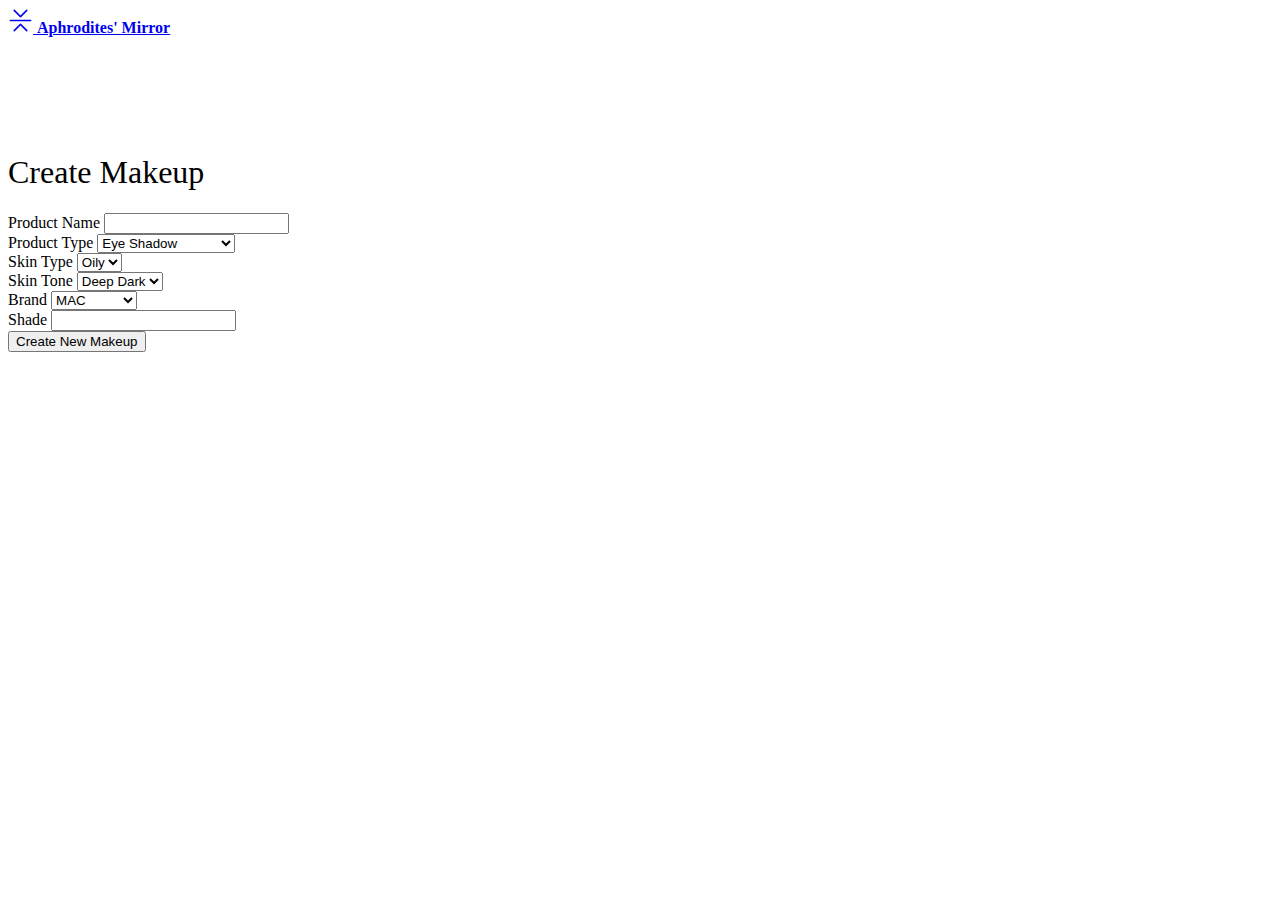
==== commit 9fe34024: "adds styling to html" ====
--- a/index.html
+++ b/index.html
@@ -37,16 +37,8 @@
     <div class="container">
       <div class="row">
         <div class="col-sm-8 col-md-7 py-4">
-          <h4 class="text-white">About</h4>
-          <p class="text-muted">Add some information about the album below, the author, or any other background context. Make it a few sentences long so folks can pick up some informative tidbits. Then, link them off to some social networking sites or contact information.</p>
         </div>
-        <div class="col-sm-4 offset-md-1 py-4">
-          <h4 class="text-white">Contact</h4>
-          <ul class="list-unstyled">
-            <li><a href="#" class="text-white">Follow on Twitter</a></li>
-            <li><a href="#" class="text-white">Like on Facebook</a></li>
-            <li><a href="#" class="text-white">Email me</a></li>
-          </ul>
+        <div class="col-sm-4 offset-md-1 py-4"> 
         </div>
       </div>
     </div>
